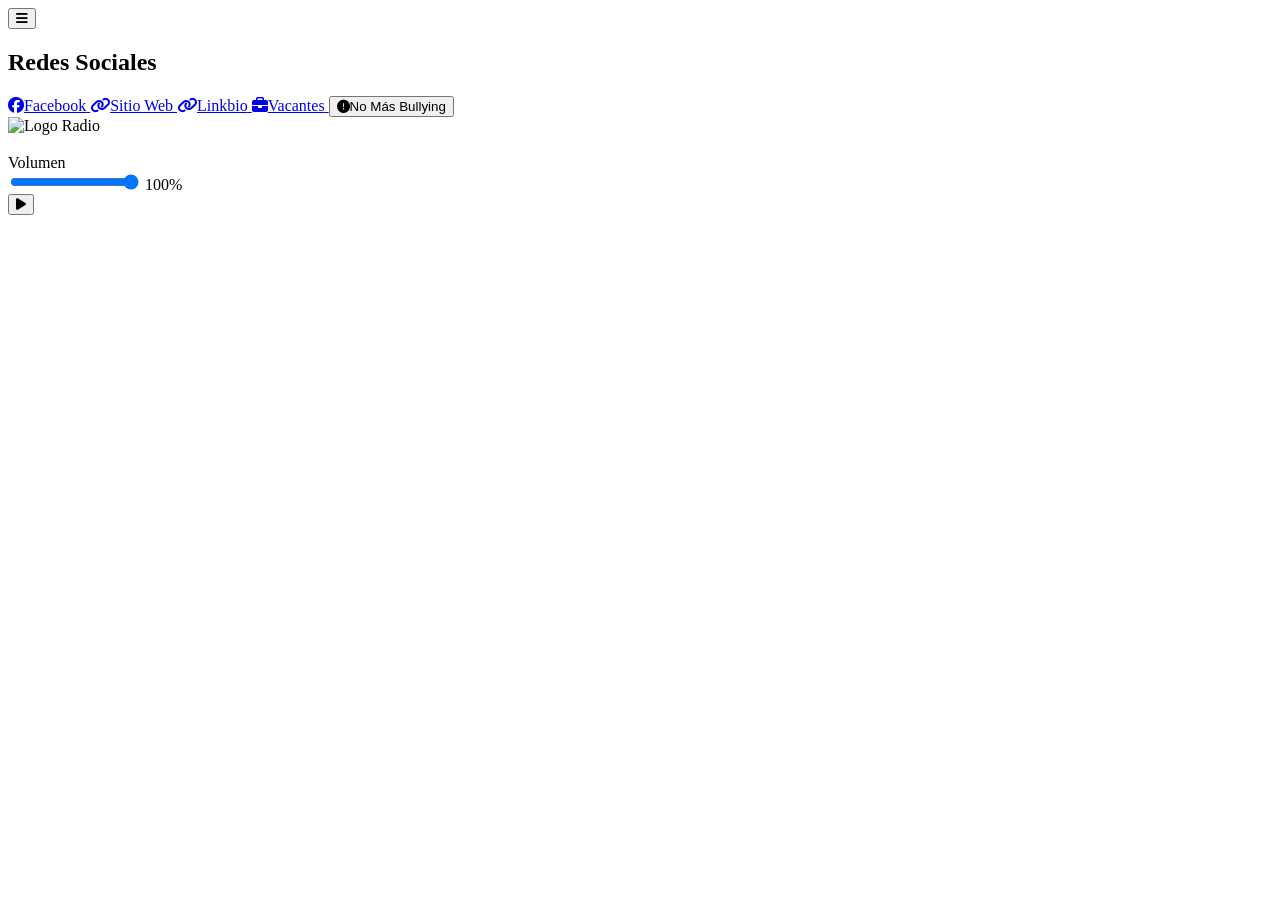
==== index.html @ d475dc9d "Update index.html" ====
<!DOCTYPE html>
<html lang="es">

<head>
  <meta charset="UTF-8" />
  <meta name="viewport" content="width=device-width, initial-scale=1.0" />
  <title>DJ WILMER EN VIVO</title>
  <script src="https://cdn.tailwindcss.com"></script>
  <link rel="stylesheet" href="https://cdnjs.cloudflare.com/ajax/libs/font-awesome/6.5.0/css/all.min.css" />
  <link rel="manifest" href="/manifest.json">
  <meta name="theme-color" content="#FFA447">
  <link rel="apple-touch-icon" href="/icons/icon-192.png">
  <style>
    body {
      background-image: url('https://i.ibb.co/jkp1z3Ww/fondo-png.png');
      background-size: cover;
      background-position: center;
    }

    /* Estilos para el pop-up modal */
    #bullyingModal {
      display: none;
      position: fixed;
      top: 50%;
      left: 50%;
      transform: translate(-50%, -50%);
      z-index: 1000;
      background-color: white;
      color: black;
      padding: 20px;
      border-radius: 10px;
      box-shadow: 0 4px 6px rgba(0, 0, 0, 0.2);
    }

    #modalOverlay {
      display: none;
      position: fixed;
      top: 0;
      left: 0;
      width: 100%;
      height: 100%;
      background-color: rgba(0, 0, 0, 0.5);
      z-index: 999;
    }

    #closeModalBtn {
      position: absolute;
      top: 10px;
      right: 10px;
      background: none;
      border: none;
      font-size: 20px;
      cursor: pointer;
    }
  </style>
</head>

<body class="text-white flex flex-col items-center justify-center min-h-screen relative overflow-x-hidden">
  <div id="particles-js"></div>
  <div class="absolute top-4 right-4 z-50">
    <button id="menuBtn" class="text-white text-2xl focus:outline-none hover:scale-110 transition-all">
      <i class="fas fa-bars"></i>
    </button>
  </div>

  <div id="menuPanel" class="fixed top-0 left-0 h-full w-64 bg-gray-800 text-white transform -translate-x-full transition-transform duration-300 z-40 shadow-lg p-6 space-y-4">
    <h2 class="text-xl font-semibold mb-4">Redes Sociales</h2>
    <a href="https://web.facebook.com/DJCHOCHOBARWILMER" target="_blank" class="flex items-center space-x-2 text-white bg-[#1877F2] hover:bg-[#145dbf] px-4 py-2 rounded btn-effect">
      <i class="fab fa-facebook"></i><span>Facebook</span>
    </a>
    <a href="https://tusitioweb.com" target="_blank" class="flex items-center space-x-2 text-white bg-blue-500 hover:bg-blue-700 px-4 py-2 rounded">
      <i class="fas fa-link"></i><span>Sitio Web</span>
    </a>
    <a href="https://linkbio.com" target="_blank" class="flex items-center space-x-2 text-white bg-green-500 hover:bg-green-700 px-4 py-2 rounded">
      <i class="fas fa-link"></i><span>Linkbio</span>
    </a>
    <a href="https://vacantes.com" target="_blank" class="flex items-center space-x-2 text-white bg-orange-500 hover:bg-orange-700 px-4 py-2 rounded">
      <i class="fas fa-briefcase"></i><span>Vacantes</span>
    </a>
    <!-- Botón para mostrar el pop-up de Bullying -->
    <button id="bullyingBtn" class="flex items-center space-x-2 text-white bg-red-500 hover:bg-red-700 px-4 py-2 rounded">
      <i class="fas fa-exclamation-circle"></i><span>No Más Bullying</span>
    </button>
  </div>

  <div id="modalOverlay"></div>
  <div id="bullyingModal">
    <button id="closeModalBtn">&times;</button>
    <h2 class="text-xl font-bold mb-4">No Más Bullying</h2>
    <p class="mb-4">
      El bullying es un comportamiento agresivo e intencional que se repite en el tiempo, causando daño físico o emocional. 
      Es responsabilidad de todos tomar medidas para prevenirlo y erradicarlo.
    </p>
    <p class="mb-4">
      Al firmar el pacto, te comprometes a:
    </p>
    <ul class="list-disc list-inside mb-4">
      <li>Respetar y apoyar a tus compañeros.</li>
      <li>No participar en actos de acoso ni permitir que otros lo hagan.</li>
      <li>Ser un ejemplo de convivencia pacífica.</li>
      <li>Denunciar cualquier acto de bullying que presencies.</li>
    </ul>
    <p class="mb-4">
      Únete a nosotros para construir un ambiente más seguro y respetuoso para todos.
    </p>
    <button id="signPactBtn" class="bg-orange-500 hover:bg-orange-700 text-white px-4 py-2 rounded">
      Firmar el Pacto
    </button>
  </div>

  <div class="mt-2 mb-6">
    <img src="https://i.ibb.co/mhw9LGh/DJ-WILMER-PNG-ORIGINAL.png" alt="Logo Radio" class="w-80 h-80 object-contain rounded-full shadow-lg">
  </div>

  <div class="text-center mb-4">
    <h3 id="songTitle" class="text-xl font-semibold mb-2"></h3>
    <p id="songArtist" class="text-lg mb-6"></p>
  </div>

  <!-- Control de volumen -->
  <div class="w-11/12 mb-6">
    <label for="volumeSlider" class="block text-center mb-2">Volumen</label>
    <div class="flex justify-between items-center">
      <input type="range" id="volumeSlider" min="0" max="1" step="0.01" class="w-full accent-[#FFA447] h-8" value="1">
      <span id="volumeLabel" class="ml-4 text-lg">100%</span>
    </div>
  </div>

  <button id="playBtn" class="w-16 h-16 bg-[#FFA447] hover:bg-[#FFA447] text-white rounded-full shadow-lg text-2xl flex items-center justify-center focus:outline-none transition-all">
    <i class="fas fa-play"></i>
  </button>

  <audio id="audio" src="https://stream.zeno.fm/wttrxavefwzuv"></audio>

  <script>
    // Manejar el botón de menú
    const menuBtn = document.getElementById('menuBtn');
    const menuPanel = document.getElementById('menuPanel');
    menuBtn.addEventListener('click', () => {
      menuPanel.classList.toggle('-translate-x-full');
    });

    // Mostrar y ocultar el pop-up de Bullying
    const bullyingBtn = document.getElementById('bullyingBtn');
    const bullyingModal = document.getElementById('bullyingModal');
    const modalOverlay = document.getElementById('modalOverlay');
    const closeModalBtn = document.getElementById('closeModalBtn');
    const signPactBtn = document.getElementById('signPactBtn');

    bullyingBtn.addEventListener('click', () => {
      bullyingModal.style.display = 'block';
      modalOverlay.style.display = 'block';
    });

    closeModalBtn.addEventListener('click', () => {
      bullyingModal.style.display = 'none';
      modalOverlay.style.display = 'none';
    });

    modalOverlay.addEventListener('click', () => {
      bullyingModal.style.display = 'none';
      modalOverlay.style.display = 'none';
    });

    signPactBtn.addEventListener('click', () => {
      window.location.href = 'https://estacionkusmedios.org/nomasbullying';
    });

    // Botón de reproducción
    const audio = document.getElementById('audio');
    const playBtn = document.getElementById('playBtn');
    const volumeSlider = document.getElementById('volumeSlider');
    const volumeLabel = document.getElementById('volumeLabel');

    audio.volume = 1; // Inicializar al 100%

    playBtn.addEventListener('click', () => {
      if (audio.paused) {
        audio.play();
        playBtn.innerHTML = '<i class="fas fa-pause"></i>';
      } else {
        audio.pause();
        playBtn.innerHTML = '<i class="fas fa-play"></i>';
      }
    });

    // Obtener metadatos de la canción desde Zeno
    const songTitle = document.getElementById('songTitle');
    const songArtist = document.getElementById('songArtist');

    async function fetchMetadata() {
      try {
        const response = await fetch(`https://zenoplay.zenomedia.com/api/zenofm/nowplaying/wttrxavefwzuv?ra=${Math.random()}`);
        const data = await response.json();
        if (data.title) {
          const [artist, song] = data.title.split(' - ');
          songTitle.textContent = song || "Sin título";
          songArtist.textContent = artist || "Desconocido";
        }
      } catch (error) {
        console.error('Error al obtener metadatos:', error);
      }
    }

    setInterval(fetchMetadata, 5000);
    fetchMetadata();

    // Control de volumen
    volumeSlider.addEventListener('input', () => {
      const volume = parseFloat(volumeSlider.value);
      audio.volume = volume;
      volumeLabel.textContent = `${Math.round(volume * 100)}%`;
    });
  </script>
</body>

</html>
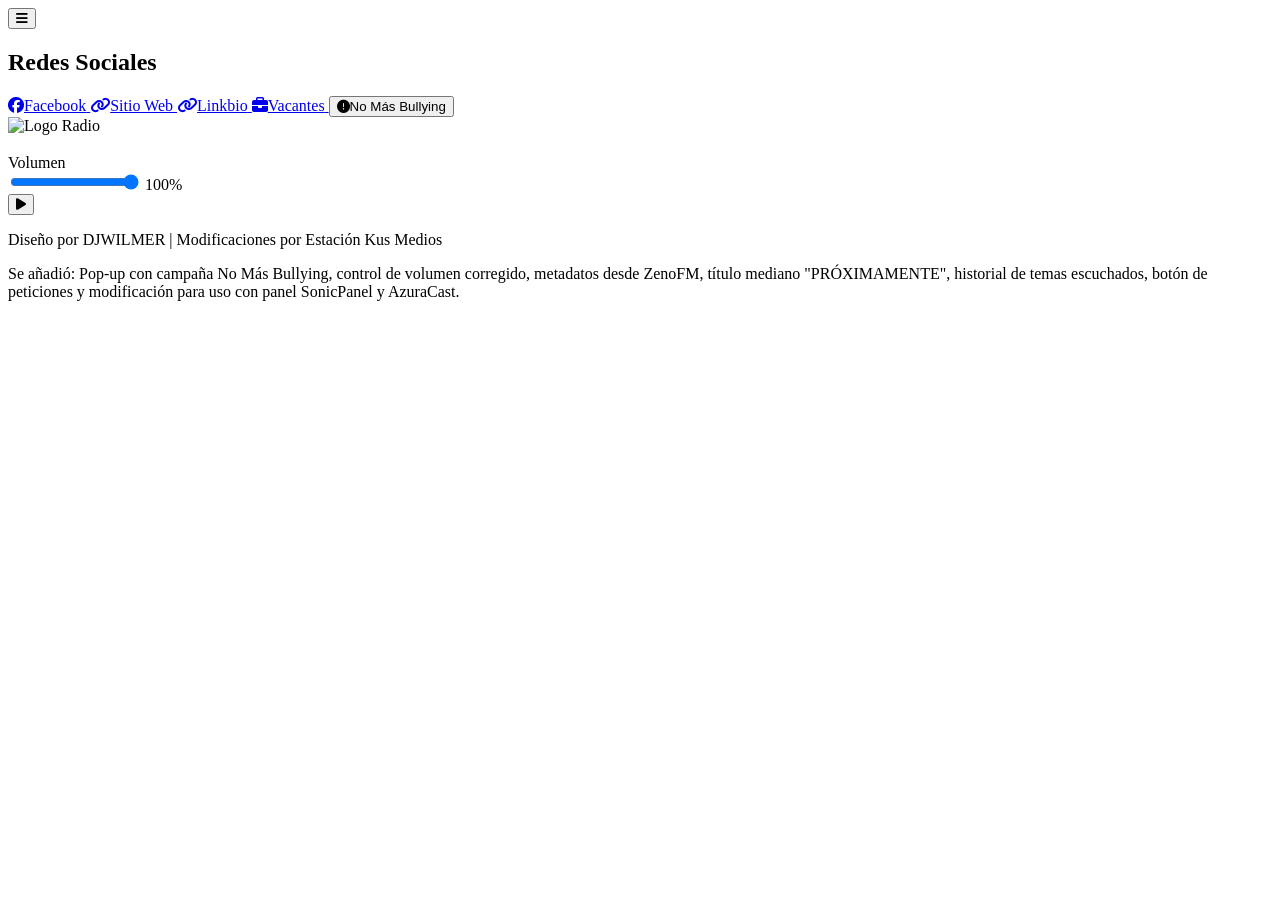
==== commit 83c0834a: "Update index.html nuevas funcionalidades disponibles" ====
--- a/index.html
+++ b/index.html
@@ -212,6 +212,14 @@
       volumeLabel.textContent = `${Math.round(volume * 100)}%`;
     });
   </script>
+<!-- Footer -->
+  <footer class="w-full bg-gray-800 text-white text-center py-4 mt-10">
+    <p class="text-sm">
+      Diseño por DJWILMER | Modificaciones por Estación Kus Medios
+    </p>
+    <p class="text-xs mt-2">
+      Se añadió: Pop-up con campaña No Más Bullying, control de volumen corregido, metadatos desde ZenoFM, título mediano "PRÓXIMAMENTE", historial de temas escuchados, botón de peticiones y modificación para uso con panel SonicPanel y AzuraCast.
+    </p>
+  </footer>
 </body>
-
 </html>
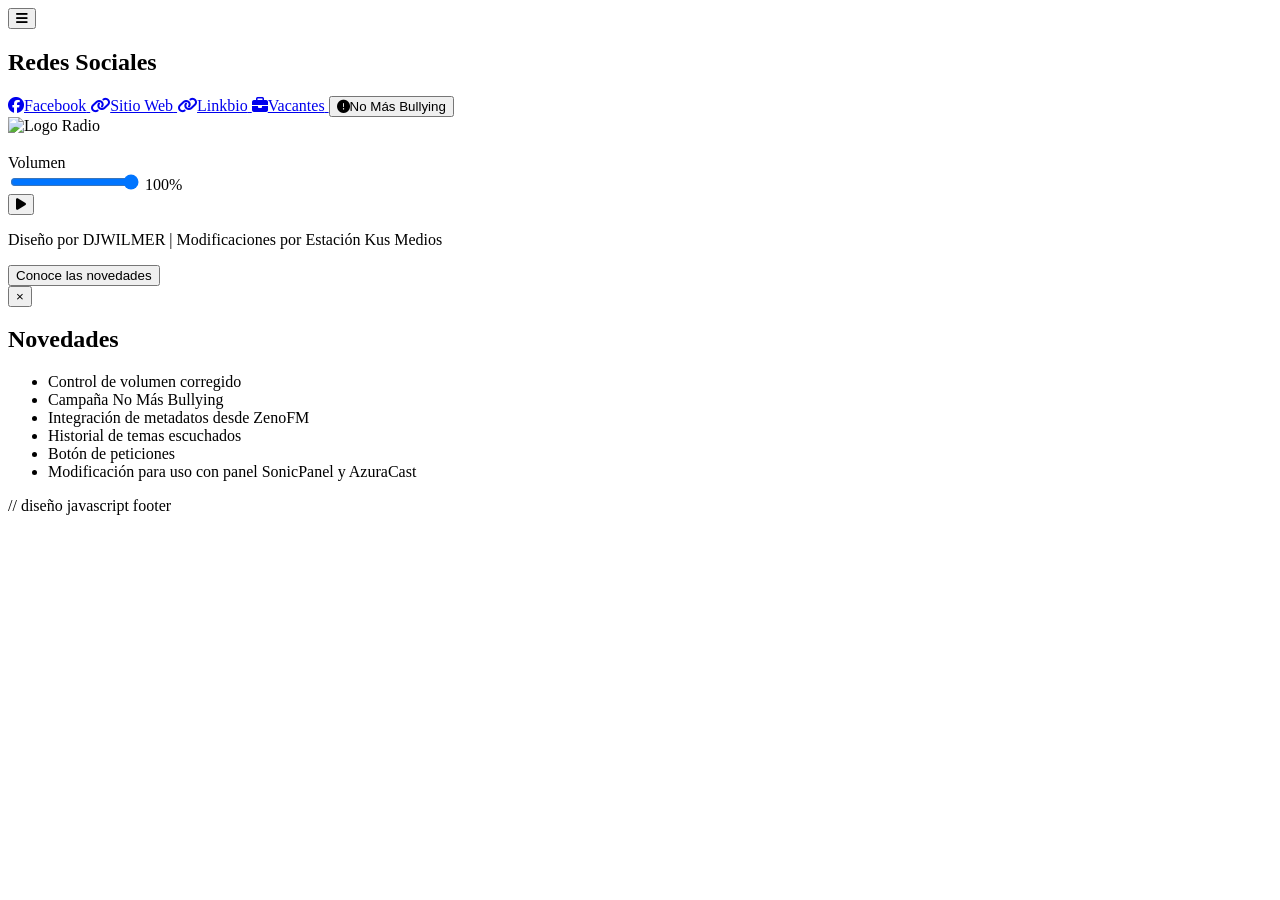
==== commit 832f297a: "Update index.html se arreglo codigo 💯" ====
--- a/index.html
+++ b/index.html
@@ -212,14 +212,51 @@
       volumeLabel.textContent = `${Math.round(volume * 100)}%`;
     });
   </script>
-<!-- Footer -->
-  <footer class="w-full bg-gray-800 text-white text-center py-4 mt-10">
-    <p class="text-sm">
-      Diseño por DJWILMER | Modificaciones por Estación Kus Medios
-    </p>
-    <p class="text-xs mt-2">
-      Se añadió: Pop-up con campaña No Más Bullying, control de volumen corregido, metadatos desde ZenoFM, título mediano "PRÓXIMAMENTE", historial de temas escuchados, botón de peticiones y modificación para uso con panel SonicPanel y AzuraCast.
-    </p>
-  </footer>
+<!-- Footer con botón para mostrar novedades -->
+<footer class="w-full bg-gray-800 text-white text-center py-4 mt-10">
+  <p class="text-sm">
+    Diseño por <span class="font-bold">DJWILMER</span> | Modificaciones por <span class="font-bold">Estación Kus Medios</span>
+  </p>
+  <button id="footerPopupBtn" class="mt-2 bg-orange-500 hover:bg-orange-700 text-white px-4 py-2 rounded">
+    Conoce las novedades
+  </button>
+</footer>
+
+<!-- Pop-Up Modal de Novedades -->
+<div id="footerPopupModal" class="fixed top-0 left-0 w-full h-full bg-black bg-opacity-50 flex items-center justify-center hidden">
+  <div class="bg-white text-black p-6 rounded-lg shadow-lg relative">
+    <button id="closeFooterPopup" class="absolute top-2 right-2 text-xl text-gray-600 hover:text-black">&times;</button>
+    <h2 class="text-xl font-bold mb-4">Novedades</h2>
+    <ul class="list-disc list-inside text-sm">
+      <li>Control de volumen corregido</li>
+      <li>Campaña <span class="font-bold">No Más Bullying</span></li>
+      <li>Integración de metadatos desde ZenoFM</li>
+      <li>Historial de temas escuchados</li>
+      <li>Botón de peticiones</li>
+      <li>Modificación para uso con panel SonicPanel y AzuraCast</li>
+    </ul>
+  </div>
+  // diseño javascript footer
+  <script>
+  // Abrir y cerrar el modal de novedades
+  const footerPopupBtn = document.getElementById('footerPopupBtn');
+  const footerPopupModal = document.getElementById('footerPopupModal');
+  const closeFooterPopup = document.getElementById('closeFooterPopup');
+
+  footerPopupBtn.addEventListener('click', () => {
+    footerPopupModal.classList.remove('hidden');
+  });
+
+  closeFooterPopup.addEventListener('click', () => {
+    footerPopupModal.classList.add('hidden');
+  });
+
+  footerPopupModal.addEventListener('click', (e) => {
+    if (e.target === footerPopupModal) {
+      footerPopupModal.classList.add('hidden');
+    }
+  });
+</script>
+</div>
 </body>
 </html>
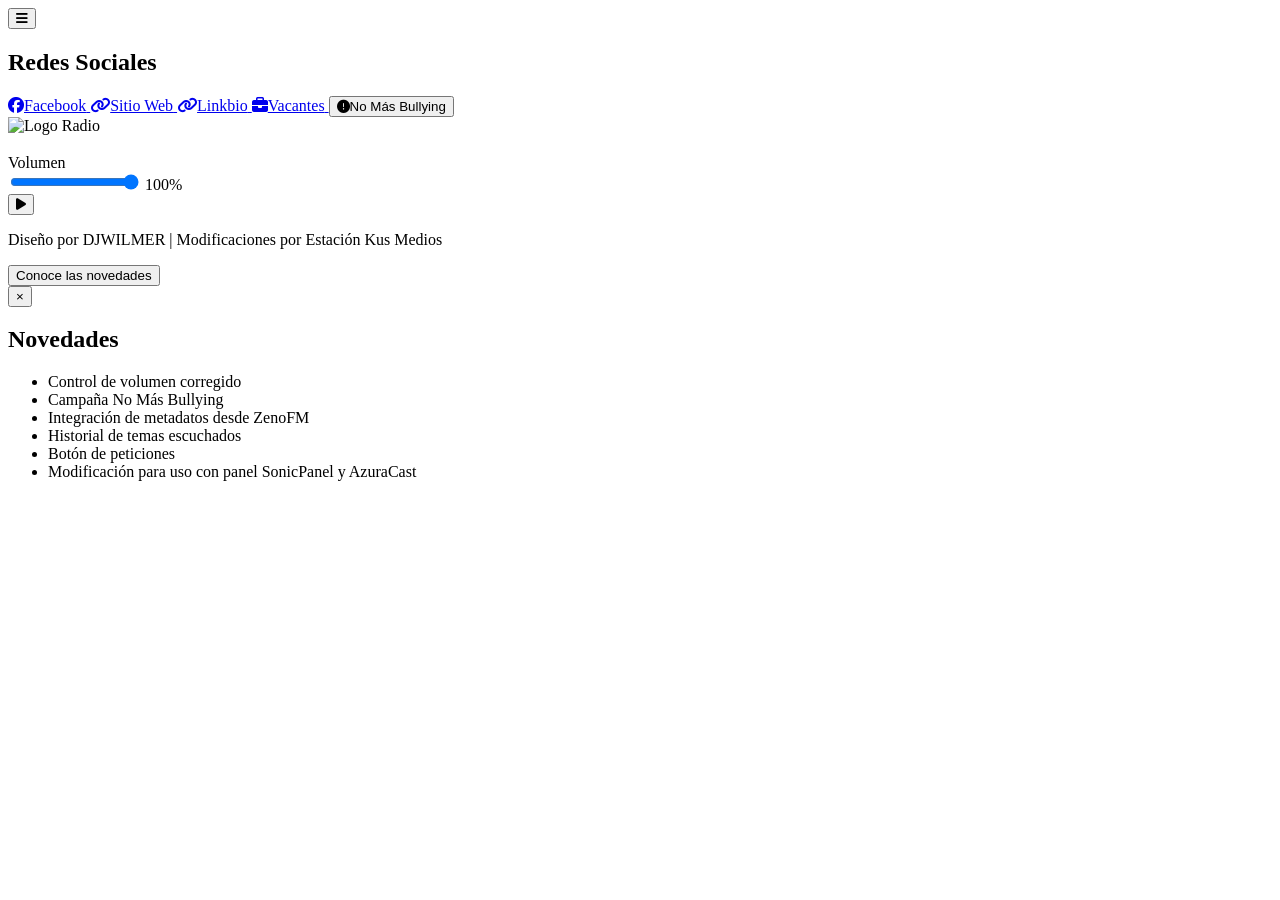
==== commit 1e85e1fd: "Update index.html" ====
--- a/index.html
+++ b/index.html
@@ -236,7 +236,6 @@
       <li>Modificación para uso con panel SonicPanel y AzuraCast</li>
     </ul>
   </div>
-  // diseño javascript footer
   <script>
   // Abrir y cerrar el modal de novedades
   const footerPopupBtn = document.getElementById('footerPopupBtn');
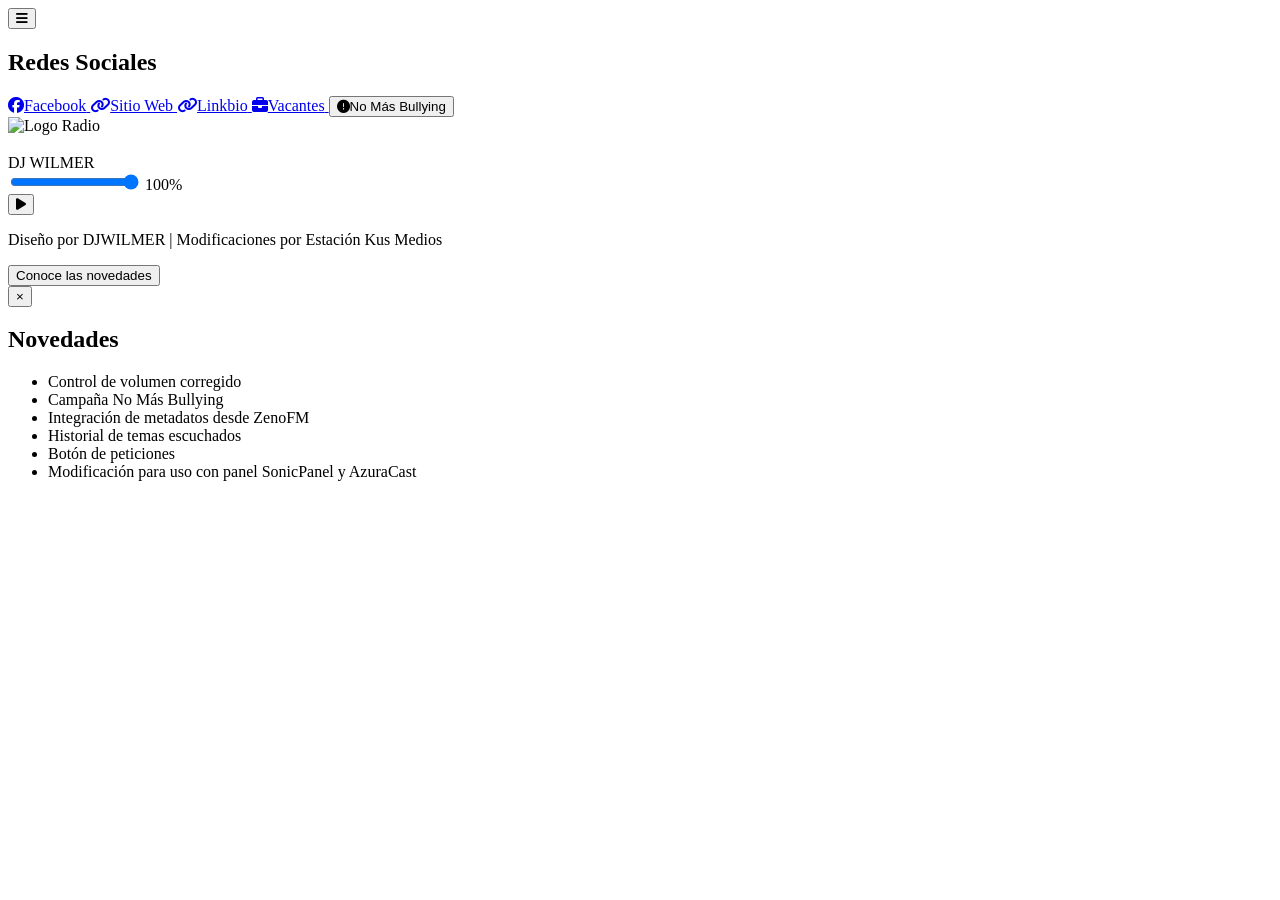
==== commit 54798401: "Actualizar index.html" ====
--- a/index.html
+++ b/index.html
@@ -4,7 +4,7 @@
 <head>
   <meta charset="UTF-8" />
   <meta name="viewport" content="width=device-width, initial-scale=1.0" />
-  <title>DJ WILMER EN VIVO</title>
+  <title>REPRODUCTOR NUEVO</title>
   <script src="https://cdn.tailwindcss.com"></script>
   <link rel="stylesheet" href="https://cdnjs.cloudflare.com/ajax/libs/font-awesome/6.5.0/css/all.min.css" />
   <link rel="manifest" href="/manifest.json">
@@ -119,7 +119,7 @@
 
   <!-- Control de volumen -->
   <div class="w-11/12 mb-6">
-    <label for="volumeSlider" class="block text-center mb-2">Volumen</label>
+    <label for="volumeSlider" class="block text-center mb-2">DJ WILMER</label>
     <div class="flex justify-between items-center">
       <input type="range" id="volumeSlider" min="0" max="1" step="0.01" class="w-full accent-[#FFA447] h-8" value="1">
       <span id="volumeLabel" class="ml-4 text-lg">100%</span>
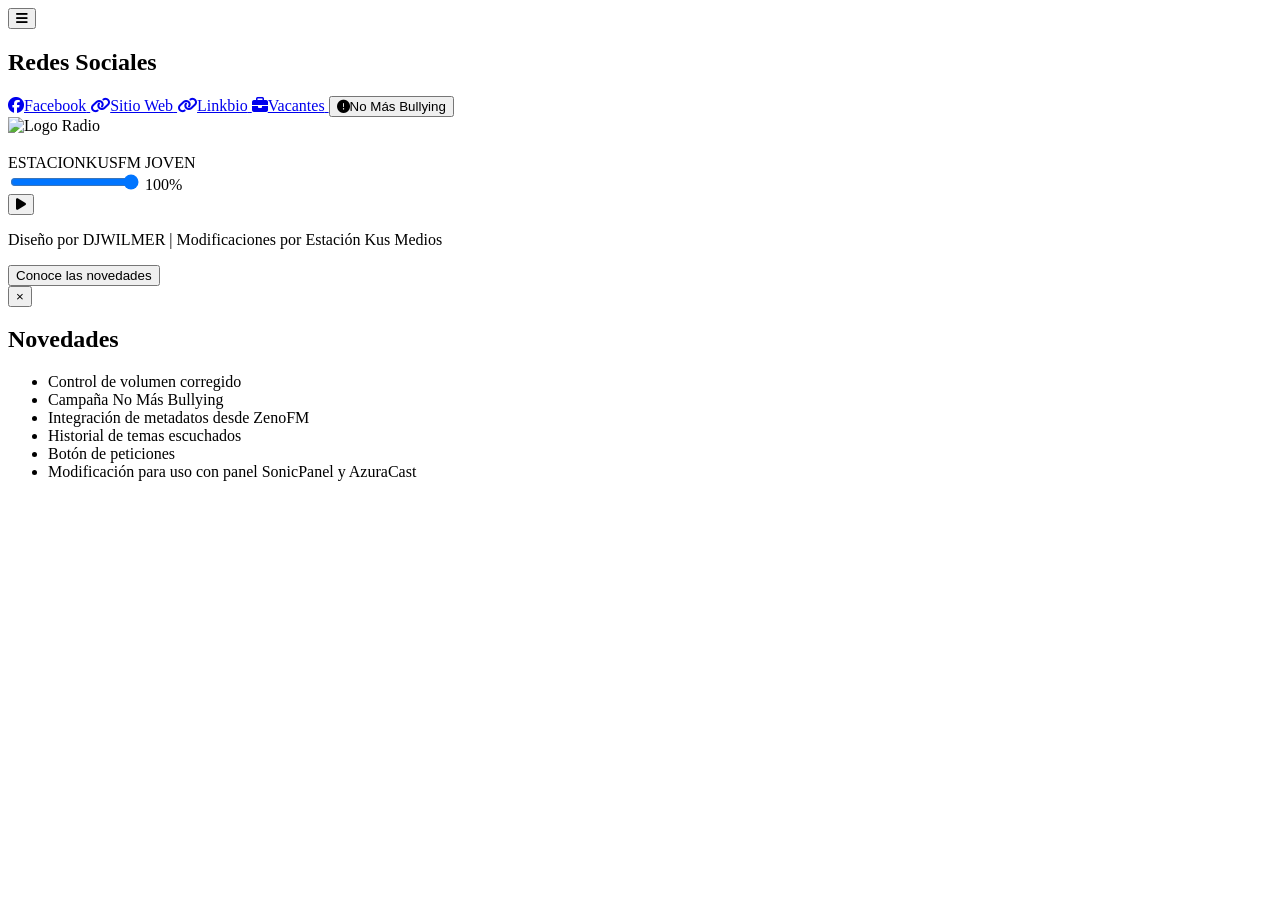
==== commit 70b0dd52: "Actualizar index.html" ====
--- a/index.html
+++ b/index.html
@@ -119,7 +119,7 @@
 
   <!-- Control de volumen -->
   <div class="w-11/12 mb-6">
-    <label for="volumeSlider" class="block text-center mb-2">DJ WILMER</label>
+    <label for="volumeSlider" class="block text-center mb-2">ESTACIONKUSFM JOVEN</label>
     <div class="flex justify-between items-center">
       <input type="range" id="volumeSlider" min="0" max="1" step="0.01" class="w-full accent-[#FFA447] h-8" value="1">
       <span id="volumeLabel" class="ml-4 text-lg">100%</span>
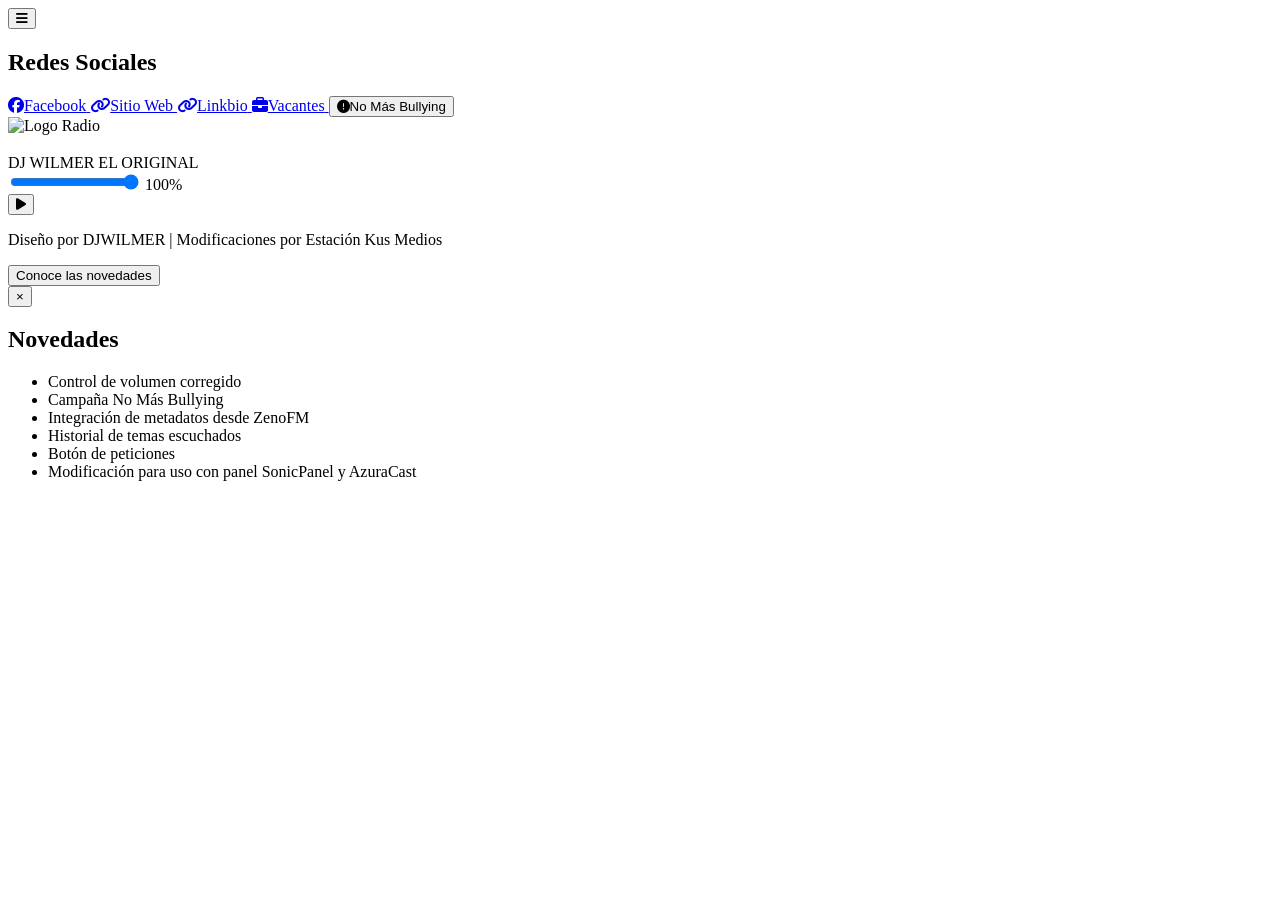
==== commit b48eae24: "Actualizar index.html" ====
--- a/index.html
+++ b/index.html
@@ -119,7 +119,7 @@
 
   <!-- Control de volumen -->
   <div class="w-11/12 mb-6">
-    <label for="volumeSlider" class="block text-center mb-2">ESTACIONKUSFM JOVEN</label>
+    <label for="volumeSlider" class="block text-center mb-2">DJ WILMER EL ORIGINAL</label>
     <div class="flex justify-between items-center">
       <input type="range" id="volumeSlider" min="0" max="1" step="0.01" class="w-full accent-[#FFA447] h-8" value="1">
       <span id="volumeLabel" class="ml-4 text-lg">100%</span>
